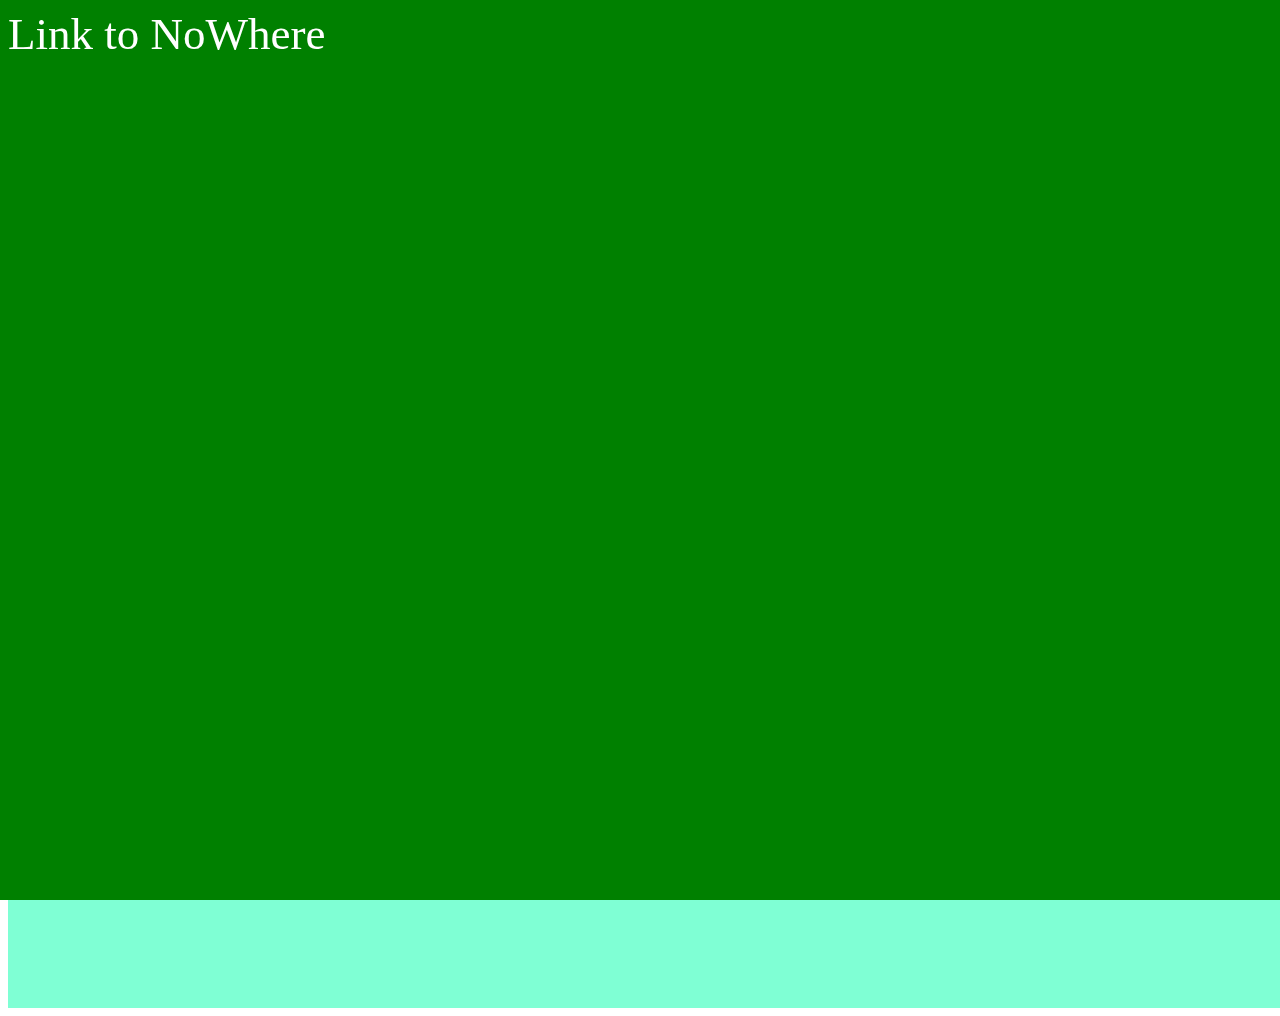
==== example.html @ 5a582fb6 "commicik" ====
<!DOCTYPE html>
<html lang="en">
<head>
    <meta charset="UTF-8">
    <meta http-equiv="X-UA-Compatible" content="IE=edge">
    <meta name="viewport" content="width=device-width, initial-scale=1.0">
    <link rel="stylesheet" href="/example.css">
    <title>Document</title>
</head>

<body>

    <main class="wrapper">
        
        
        <div class="backdrop is-hidden" ></div>

        <a class="link" href="https://www.google.pl">Link to NoWhere</a>
        
        
        
        
        
        
        
        
        
        
        
        <!-- <div class="main">
        <div class="box"></div>
        
        <div class="div2"></div>
        
        </div> -->
   
    
    </main>
</body>
</html>
---- example.css ----
/* 
.box {
    display:inline-block;
    width: 200px;
    height: 200px;
    margin-right:50px;
    background-color: brown;
    border: 2px solid black;
    transition-duration: 2s;
    transition-property: background-color, width;
    transition-timing-function: cubic-bezier(0.175, 0.885, 0.32, 1.275);
    position:relative;
    z-index:1;
    

}

.box:hover {
    background-color:blue;
    width:400px;
    transform: scale(2);
    transform:rotateY(180deg);
}

.div2 {
    display:inline-block;
    background: red;
    width:200px;
    height:200px;
    margin-top:50px;
    position:absolute;
    
} */


.wrapper {
    width: 100vw;
    height: 1000px;
    background-color: aquamarine;
    
 
    justify-content: center;
    
   

}


.link {
    position: relative;
    font-size: 45px;
    color:white;
    text-decoration: none;
    


}

.link:after {
    content: "";
    position:absolute;
    width:110%;
    height: 4px;
    background-color: yellow;
    left:-5%;
    bottom:-4px;
    width:0;
    transition: width 0.5s;

}

.link:hover:after {
    width:110%;

}


.backdrop {
    position:fixed;
    width: 100%;
    height: 100%;
    left: 0;
    top:0;
    background-color: green;
    transition: transform;
}

.is-hidden {
    /* transform:translateY(-100%) */
}
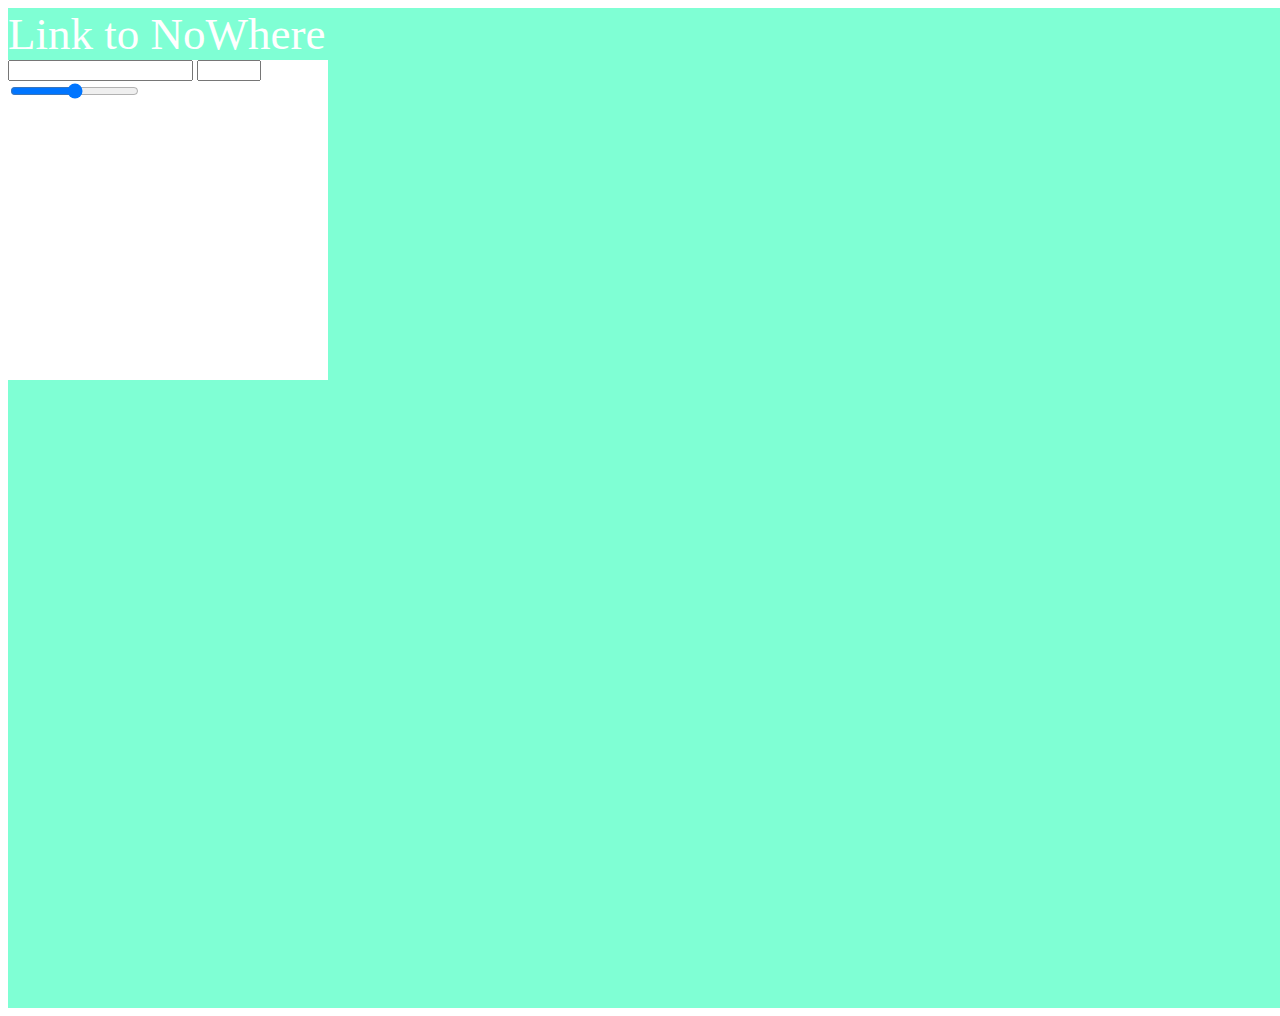
==== commit fe0c1342: "corrected again and again and again" ====
--- a/example.html
+++ b/example.html
@@ -16,6 +16,18 @@
         <div class="backdrop is-hidden" ></div>
 
         <a class="link" href="https://www.google.pl">Link to NoWhere</a>
+
+
+        <form class="form-box"> 
+            <label> 
+                <input type="email" name="email">
+                <input type="number" name="fat" min="0" max="500">
+                <input  class="suwak" type="range" name="interest-level" min="0" max="120" step="10">
+            </label>
+        </form>
+
+
+       
         
         
         
--- a/example.css
+++ b/example.css
@@ -75,7 +75,7 @@
 }
 
 
-.backdrop {
+/* .backdrop {
     position:fixed;
     width: 100%;
     height: 100%;
@@ -83,8 +83,15 @@
     top:0;
     background-color: green;
     transition: transform;
-}
+} */
 
 .is-hidden {
     /* transform:translateY(-100%) */
-}+}
+
+.form-box {
+    width:320px;
+    height:320px;
+    background-color: white;
+}
+
